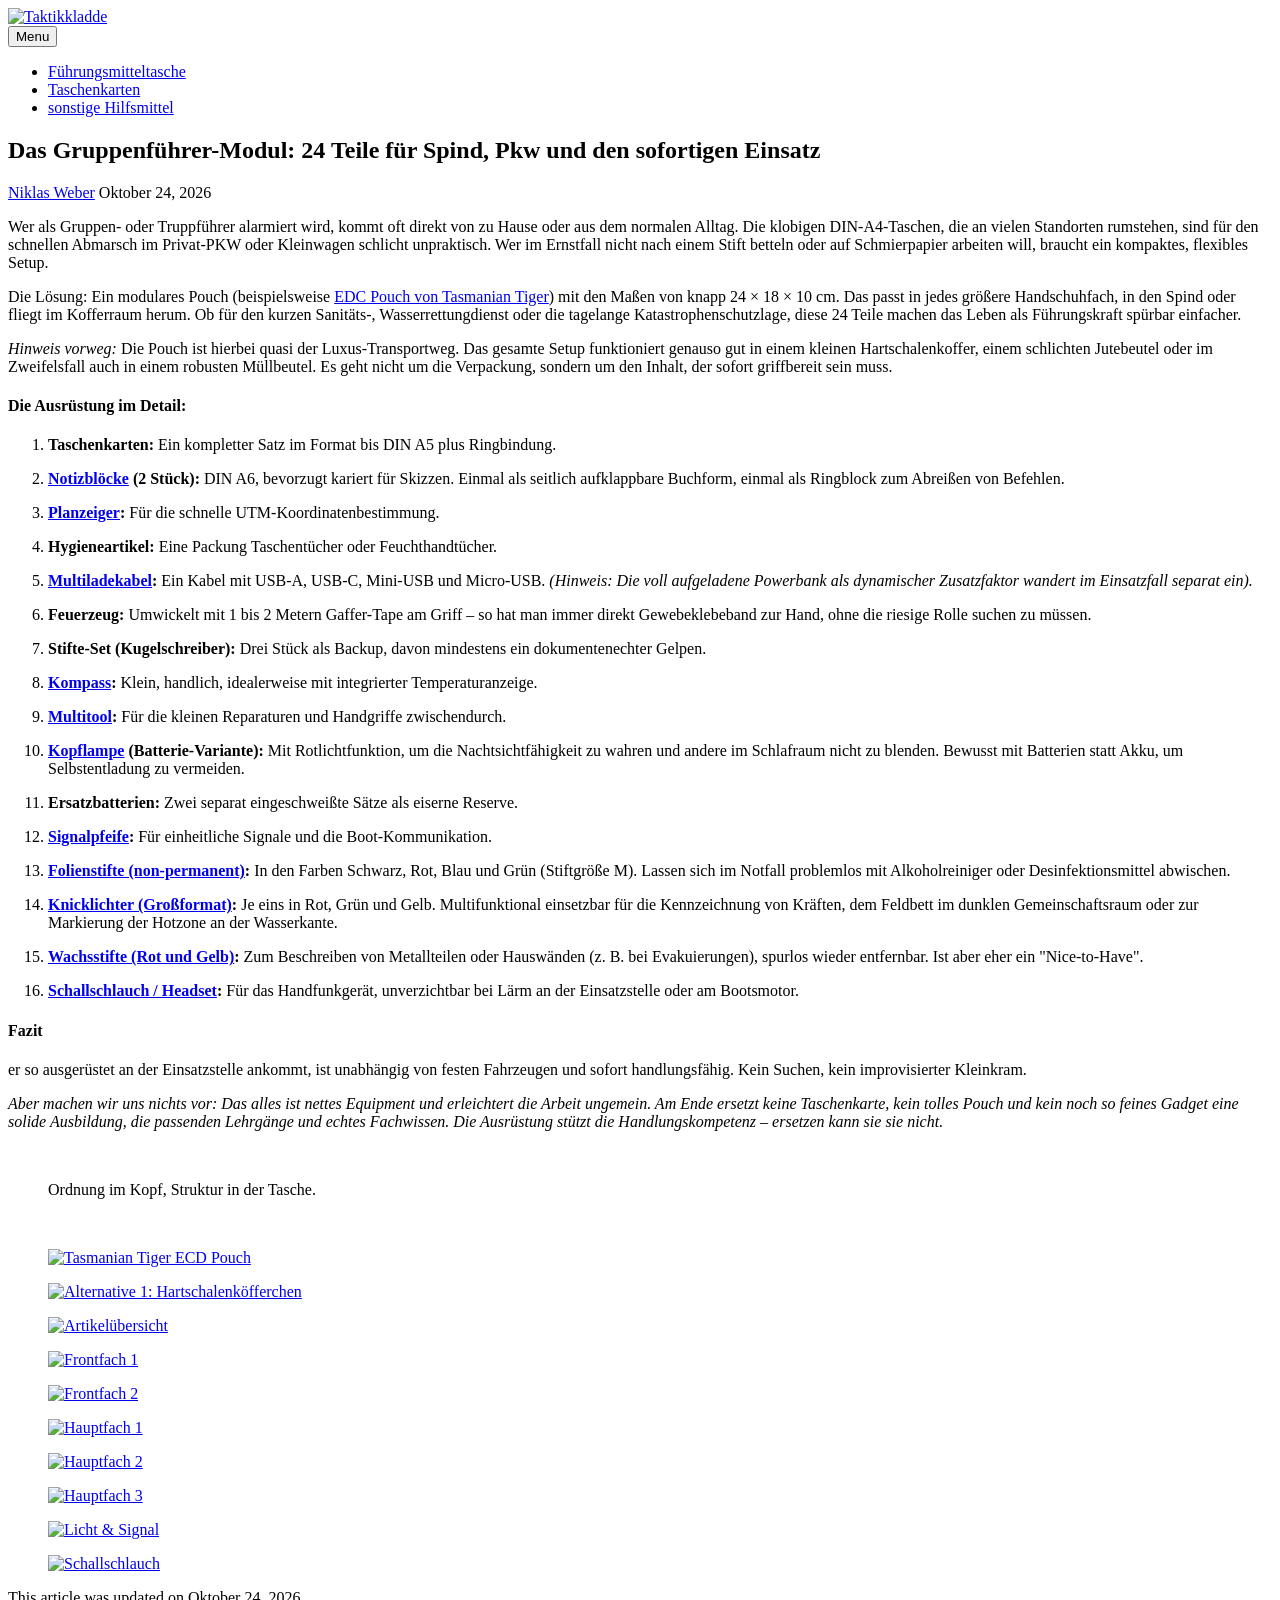
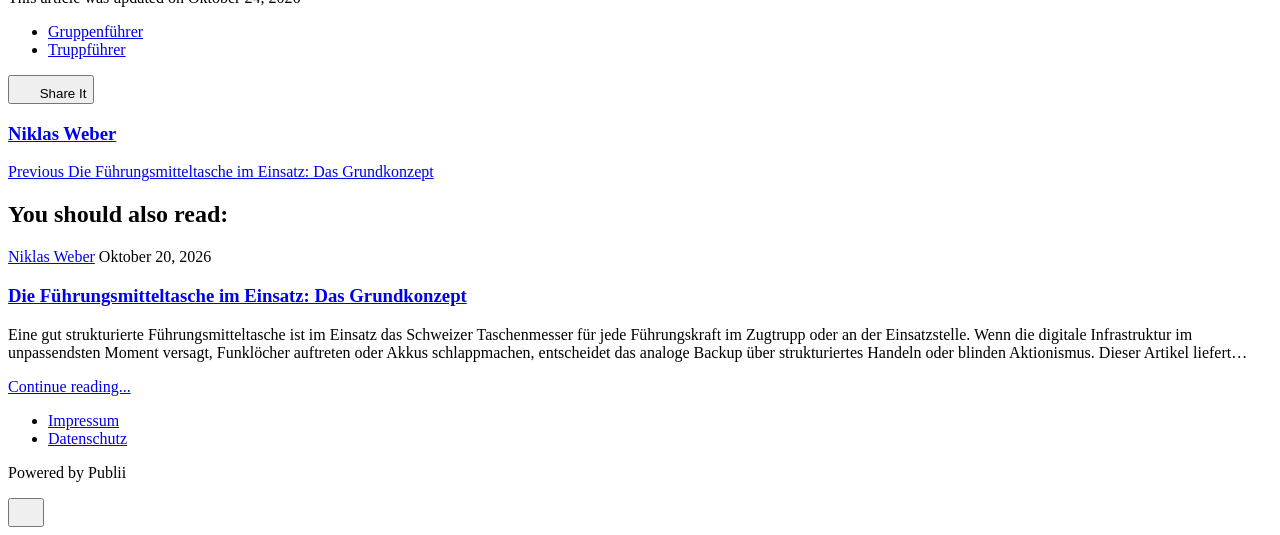
==== das-gruppenfuehrer-modul-24-teile-fuer-spind-pkw-und-den-sofortigen-einsatz/index.html @ 376aa525 "Updated from Publii" ====
<!DOCTYPE html><html lang="de"><head><meta charset="utf-8"><meta http-equiv="X-UA-Compatible" content="IE=edge"><meta name="viewport" content="width=device-width,initial-scale=1"><title>Das Gruppenführer-Modul: 24 Teile für Spind, Pkw und den sofortigen Einsatz - Taktikkladde</title><meta name="description" content="Wer als Gruppen- oder Truppführer alarmiert wird, kommt oft direkt von zu Hause oder aus dem normalen Alltag. Die klobigen DIN-A4-Taschen, die an vielen Standorten rumstehen, sind für den schnellen Abmarsch im Privat-PKW oder Kleinwagen schlicht unpraktisch. Wer im Ernstfall nicht nach einem Stift betteln&amp;hellip;"><meta name="generator" content="Publii Open-Source CMS for Static Site"><link rel="canonical" href="https://taktik-kladde.com/das-gruppenfuehrer-modul-24-teile-fuer-spind-pkw-und-den-sofortigen-einsatz/"><link rel="alternate" type="application/atom+xml" href="https://taktik-kladde.com/feed.xml" title="Taktikkladde - RSS"><link rel="alternate" type="application/json" href="https://taktik-kladde.com/feed.json" title="Taktikkladde - JSON"><meta property="og:title" content="Das Gruppenführer-Modul: 24 Teile für Spind, Pkw und den sofortigen Einsatz"><meta property="og:image" content="https://taktik-kladde.com/media/website/Nweber-kladde.png"><meta property="og:image:width" content="590"><meta property="og:image:height" content="354"><meta property="og:site_name" content="Taktikkladde"><meta property="og:description" content="Wer als Gruppen- oder Truppführer alarmiert wird, kommt oft direkt von zu Hause oder aus dem normalen Alltag. Die klobigen DIN-A4-Taschen, die an vielen Standorten rumstehen, sind für den schnellen Abmarsch im Privat-PKW oder Kleinwagen schlicht unpraktisch. Wer im Ernstfall nicht nach einem Stift betteln&amp;hellip;"><meta property="og:url" content="https://taktik-kladde.com/das-gruppenfuehrer-modul-24-teile-fuer-spind-pkw-und-den-sofortigen-einsatz/"><meta property="og:type" content="article"><link rel="stylesheet" href="https://taktik-kladde.com/assets/css/style.css?v&#x3D;cbf1275c18e33ec192743b358bad77da"><script type="application/ld+json">{"@context":"http://schema.org","@type":"Article","mainEntityOfPage":{"@type":"WebPage","@id":"https://taktik-kladde.com/das-gruppenfuehrer-modul-24-teile-fuer-spind-pkw-und-den-sofortigen-einsatz/"},"headline":"Das Gruppenführer-Modul: 24 Teile für Spind, Pkw und den sofortigen Einsatz","datePublished":"2026-10-24T12:45+02:00","dateModified":"2026-10-24T12:59+02:00","image":{"@type":"ImageObject","url":"https://taktik-kladde.com/media/website/Nweber-kladde.png","height":354,"width":590},"description":"Wer als Gruppen- oder Truppführer alarmiert wird, kommt oft direkt von zu Hause oder aus dem normalen Alltag. Die klobigen DIN-A4-Taschen, die an vielen Standorten rumstehen, sind für den schnellen Abmarsch im Privat-PKW oder Kleinwagen schlicht unpraktisch. Wer im Ernstfall nicht nach einem Stift betteln&hellip;","author":{"@type":"Person","name":"Niklas Weber","url":"https://taktik-kladde.com/authors/niklas-weber/"},"publisher":{"@type":"Organization","name":"Niklas Weber","logo":{"@type":"ImageObject","url":"https://taktik-kladde.com/media/website/Nweber-kladde.png","height":354,"width":590}}}</script><noscript><style>img[loading] {
                    opacity: 1;
                }</style></noscript></head><body class="post-template"><header class="top js-header"><a class="logo" href="https://taktik-kladde.com/"><img src="https://taktik-kladde.com/media/website/Nweber-kladde.png" alt="Taktikkladde" width="590" height="354"></a><nav class="navbar js-navbar" aria-label="Main"><button class="navbar__toggle js-toggle" aria-label="Menu" aria-haspopup="true" aria-expanded="false"><span class="navbar__toggle-box"><span class="navbar__toggle-inner">Menu</span></span></button><ul class="navbar__menu"><li><a href="https://taktik-kladde.com/tags/fuehrungsmitteltaschw/" target="_self">Führungsmitteltasche</a></li><li><a href="https://taktik-kladde.com/tags/taschenkarten/" target="_self">Taschenkarten</a></li><li><a href="https://taktik-kladde.com/tags/sonstige-hilfsmittel/" target="_self">sonstige Hilfsmittel</a></li></ul></nav></header><main class="post"><article class="content"><div class="hero hero--noimage"><header class="hero__content"><div class="wrapper"><h1>Das Gruppenführer-Modul: 24 Teile für Spind, Pkw und den sofortigen Einsatz</h1><div class="feed__meta content__meta"><a href="https://taktik-kladde.com/authors/niklas-weber/" class="feed__author">Niklas Weber</a> <time datetime="2026-10-24T12:45" class="feed__date">Oktober 24, 2026</time></div></div></header></div><div class="entry-wrapper content__entry"><p data-path-to-node="7">Wer als Gruppen- oder Truppführer alarmiert wird, kommt oft direkt von zu Hause oder aus dem normalen Alltag. Die klobigen DIN-A4-Taschen, die an vielen Standorten rumstehen, sind für den schnellen Abmarsch im Privat-PKW oder Kleinwagen schlicht unpraktisch. Wer im Ernstfall nicht nach einem Stift betteln oder auf Schmierpapier arbeiten will, braucht ein kompaktes, flexibles Setup.</p><p data-path-to-node="8">Die Lösung: Ein modulares Pouch (beispielsweise <a href="https://www.tasmaniantiger.info/de/produkt/tt-edc-pouch/" target="_blank" rel="noopener noreferrer">EDC Pouch von Tasmanian Tiger</a>) mit den Maßen von knapp 24 × 18 × 10 cm. Das passt in jedes größere Handschuhfach, in den Spind oder fliegt im Kofferraum herum. Ob für den kurzen Sanitäts-, Wasserrettungdienst oder die tagelange Katastrophenschutzlage, diese 24 Teile machen das Leben als Führungskraft spürbar einfacher.</p><p data-path-to-node="9"><i data-path-to-node="9" data-index-in-node="0">Hinweis vorweg:</i> Die Pouch ist hierbei quasi der Luxus-Transportweg. Das gesamte Setup funktioniert genauso gut in einem kleinen Hartschalenkoffer, einem schlichten Jutebeutel oder im Zweifelsfall auch in einem robusten Müllbeutel. Es geht nicht um die Verpackung, sondern um den Inhalt, der sofort griffbereit sein muss.</p><h4 data-path-to-node="10">Die Ausrüstung im Detail:</h4><ol start="1" data-path-to-node="11"><li><p data-path-to-node="11,0,0"><strong data-path-to-node="11,0,0" data-index-in-node="0">Taschenkarten:</strong> Ein kompletter Satz im Format bis DIN A5 plus Ringbindung.</p></li><li><p data-path-to-node="11,1,0"><strong data-path-to-node="11,1,0" data-index-in-node="0"><a href="https://www.amazon.de/Herlitz-1196344-Spiralnotizblock-Blatt-St%C3%BCck/dp/B00191TR6W/ref=sr_1_9?__mk_de_DE=%C3%85M%C3%85%C5%BD%C3%95%C3%91&amp;crid=11W1PSBEI1DZ7&amp;dib=eyJ2IjoiMSJ9.[base64].czsDJOqGEocVNf8S3HNMzfhZv0IANV4HWdOoq821ngk&amp;dib_tag=se&amp;keywords=notizblock+din+a+6&amp;qid=1792838858&amp;sprefix=notizblock+din+a+6%2Caps%2C199&amp;sr=8-9" target="_blank" rel="noopener noreferrer">Notizblöcke</a> (2 Stück):</strong> DIN A6, bevorzugt kariert für Skizzen. Einmal als seitlich aufklappbare Buchform, einmal als Ringblock zum Abreißen von Befehlen.</p></li><li><p data-path-to-node="11,2,0"><strong data-path-to-node="11,2,0" data-index-in-node="0"><a href="https://www.amazon.de/Planzeiger-Hilfsmittel-f%C3%BCr-topografische-Karten/dp/3937530657/ref=sr_1_3?__mk_de_DE=%C3%85M%C3%85%C5%BD%C3%95%C3%91&amp;crid=JDROUD6PHZGC&amp;dib=eyJ2IjoiMSJ9.[base64].4715U0Qd4l6s5WwUs5SWQq4yHXTgyrwuPv29wyi2YsI&amp;dib_tag=se&amp;keywords=planzeiger+utm&amp;qid=1792838898&amp;sprefix=planzeiger+utm%2Caps%2C178&amp;sr=8-3" target="_blank" rel="noopener noreferrer">Planzeiger</a>:</strong> Für die schnelle UTM-Koordinatenbestimmung.</p></li><li><p data-path-to-node="11,3,0"><strong data-path-to-node="11,3,0" data-index-in-node="0">Hygieneartikel:</strong> Eine Packung Taschentücher oder Feuchthandtücher.</p></li><li><p data-path-to-node="11,4,0"><strong data-path-to-node="11,4,0" data-index-in-node="0"><a href="https://www.amazon.de/Minlu-Ladekabel-Daten%C3%BCbertragung-Ladekabels-Schnellladekabel/dp/B0FCY8MW25/ref=sr_1_5?__mk_de_DE=%C3%85M%C3%85%C5%BD%C3%95%C3%91&amp;crid=2TZQQRPI8J0PD&amp;dib=eyJ2IjoiMSJ9.[base64].VQmroGjUxaLFMgL_1BzQN9u61TNpNDXAypIYc1Dr-As&amp;dib_tag=se&amp;keywords=multiladekabel+multi+ladekabel&amp;qid=1792838928&amp;sprefix=multiladekabelmulti+ladekbale%2Caps%2C205&amp;sr=8-5" target="_blank" rel="noopener noreferrer">Multiladekabel</a>:</strong> Ein Kabel mit USB-A, USB-C, Mini-USB und Micro-USB. <i data-path-to-node="11,4,0" data-index-in-node="68">(Hinweis: Die voll aufgeladene Powerbank als dynamischer Zusatzfaktor wandert im Einsatzfall separat ein).</i></p></li><li><p data-path-to-node="11,5,0"><strong data-path-to-node="11,5,0" data-index-in-node="0">Feuerzeug:</strong> Umwickelt mit 1 bis 2 Metern Gaffer-Tape am Griff – so hat man immer direkt Gewebeklebeband zur Hand, ohne die riesige Rolle suchen zu müssen.</p></li><li><p data-path-to-node="11,6,0"><strong data-path-to-node="11,6,0" data-index-in-node="0">Stifte-Set (Kugelschreiber):</strong> Drei Stück als Backup, davon mindestens ein dokumentenechter Gelpen.</p></li><li><p data-path-to-node="11,7,0"><strong data-path-to-node="11,7,0" data-index-in-node="0"><a href="https://www.amazon.de/Kompass-Leuchtzeiger-integrierter-Lupe-Orientierungslauf/dp/B0GKPP29CD/ref=sr_1_10?__mk_de_DE=%C3%85M%C3%85%C5%BD%C3%95%C3%91&amp;crid=39QO3C16F3O5E&amp;dib=eyJ2IjoiMSJ9.[base64].zg1FIo8Tye38teNtNDzLMVWl6KXmQP4k6dCb8nUAcNM&amp;dib_tag=se&amp;keywords=kompass+utm&amp;qid=1792838996&amp;sprefix=kompass+utm%2Caps%2C166&amp;sr=8-10" target="_blank" rel="noopener noreferrer">Kompass</a>:</strong> Klein, handlich, idealerweise mit integrierter Temperaturanzeige.</p></li><li><p data-path-to-node="11,8,0"><strong data-path-to-node="11,8,0" data-index-in-node="0"><a href="https://www.amazon.de/PowerLock-V-Cutter-Black-Oxide-Nylon/dp/B000PIF9PI/ref=sr_1_1?__mk_de_DE=%C3%85M%C3%85%C5%BD%C3%95%C3%91&amp;crid=5TJMSCBXRFZW&amp;dib=eyJ2IjoiMSJ9.[base64].NDP5oqPXs4Df4U3QsyN2kNHhnE5uv64L6lqqcnGIcY0&amp;dib_tag=se&amp;keywords=sog+eod+tool&amp;qid=1792839023&amp;sprefix=sog+eod+too%2Caps%2C154&amp;sr=8-1" target="_blank" rel="noopener noreferrer">Multitool</a>:</strong> Für die kleinen Reparaturen und Handgriffe zwischendurch.</p></li><li><p data-path-to-node="11,9,0"><strong data-path-to-node="11,9,0" data-index-in-node="0"><a href="https://www.amazon.de/dp/B01KYTR21Q?ref_=ppx_hzsearch_conn_dt_b_fed_asin_title_3" target="_blank" rel="noopener noreferrer">Kopflampe</a> (Batterie-Variante):</strong> Mit Rotlichtfunktion, um die Nachtsichtfähigkeit zu wahren und andere im Schlafraum nicht zu blenden. Bewusst mit Batterien statt Akku, um Selbstentladung zu vermeiden.</p></li><li><p data-path-to-node="11,10,0"><strong data-path-to-node="11,10,0" data-index-in-node="0">Ersatzbatterien:</strong> Zwei separat eingeschweißte Sätze als eiserne Reserve.</p></li><li><p data-path-to-node="11,11,0"><strong data-path-to-node="11,11,0" data-index-in-node="0"><a href="https://www.amazon.de/ACME-Notfall-Signalpfeife-Pfeifenband-Leuchtorange/dp/B07NQSKKYX/ref=sr_1_1_sspa?__mk_de_DE=%C3%85M%C3%85%C5%BD%C3%95%C3%91&amp;crid=29J2URFY2IBK4&amp;dib=eyJ2IjoiMSJ9.[base64].UfECRAjnJypj0xDgBxr26i2NdHsTD_5x7dTWPXew56I&amp;dib_tag=se&amp;keywords=tornado+2000&amp;qid=1792839125&amp;sprefix=tornado+2000%2Caps%2C162&amp;sr=8-1-spons&amp;aref=a6FKg6hmwH&amp;sp_csd=d2lkZ2V0TmFtZT1zcF9hdGY&amp;psc=1" target="_blank" rel="noopener noreferrer">Signalpfeife</a>:</strong> Für einheitliche Signale und die Boot-Kommunikation.</p></li><li><p data-path-to-node="11,12,0"><strong data-path-to-node="11,12,0" data-index-in-node="0"><a href="https://www.amazon.de/dp/B0007OEDSO?ref_=ppx_hzsearch_conn_dt_b_fed_asin_title_1" target="_blank" rel="noopener noreferrer">Folienstifte (non-permanent)</a>:</strong> In den Farben Schwarz, Rot, Blau und Grün (Stiftgröße M). Lassen sich im Notfall problemlos mit Alkoholreiniger oder Desinfektionsmittel abwischen.</p></li><li><p data-path-to-node="11,13,0"><strong data-path-to-node="11,13,0" data-index-in-node="0"><a href="https://www.amazon.de/dp/B0CM9CHDT9?ref_=ppx_hzsearch_conn_dt_b_fed_asin_title_1" target="_blank" rel="noopener noreferrer">Knicklichter (Großformat)</a>:</strong> Je eins in Rot, Grün und Gelb. Multifunktional einsetzbar für die Kennzeichnung von Kräften, dem Feldbett im dunklen Gemeinschaftsraum oder zur Markierung der Hotzone an der Wasserkante.</p></li><li><p data-path-to-node="11,14,0"><strong data-path-to-node="11,14,0" data-index-in-node="0"><a href="https://www.amazon.de/dp/B073CQ6GZR?ref_=ppx_hzsearch_conn_dt_b_fed_asin_title_2" target="_blank" rel="noopener noreferrer">Wachsstifte (Rot und Gelb)</a>:</strong> Zum Beschreiben von Metallteilen oder Hauswänden (z. B. bei Evakuierungen), spurlos wieder entfernbar. Ist aber eher ein "Nice-to-Have".</p></li><li><p data-path-to-node="11,15,0"><strong data-path-to-node="11,15,0" data-index-in-node="0"><a href="https://www.amazon.de/HYS-Sicherheits-Ohrh%C3%B6rer-Kompatibel-Funkger%C3%A4ten-Rohr-Headset-Black/dp/B0BYSJGGFX/ref=sr_1_1_sspa?__mk_de_DE=%C3%85M%C3%85%C5%BD%C3%95%C3%91&amp;crid=2DDDHIBUZKB3I&amp;dib=eyJ2IjoiMSJ9.[base64].xP_hUESM9Od29vihEVYo34LW1UhuFhgYniuHnlDW028&amp;dib_tag=se&amp;keywords=sepura+schallschlauch&amp;qid=1792839285&amp;sprefix=sepura+schallschlauc%2Caps%2C171&amp;sr=8-1-spons&amp;aref=XJ8cThTwi6&amp;sp_csd=d2lkZ2V0TmFtZT1zcF9hdGY&amp;psc=1" target="_blank" rel="noopener noreferrer">Schallschlauch / Headset</a>:</strong> Für das Handfunkgerät, unverzichtbar bei Lärm an der Einsatzstelle oder am Bootsmotor.</p></li></ol><h4 data-path-to-node="12">Fazit</h4><p data-path-to-node="13">er so ausgerüstet an der Einsatzstelle ankommt, ist unabhängig von festen Fahrzeugen und sofort handlungsfähig. Kein Suchen, kein improvisierter Kleinkram.</p><p data-path-to-node="13"><em>Aber machen wir uns nichts vor: Das alles ist nettes Equipment und erleichtert die Arbeit ungemein. Am Ende ersetzt keine Taschenkarte, kein tolles Pouch und kein noch so feines Gadget eine solide Ausbildung, die passenden Lehrgänge und echtes Fachwissen. Die Ausrüstung stützt die Handlungskompetenz – ersetzen kann sie sie nicht.</em></p><p data-path-to-node="13"> </p><blockquote><p data-path-to-node="14">Ordnung im Kopf, Struktur in der Tasche.</p></blockquote><p data-path-to-node="14"> </p><div class="gallery-wrapper"><div class="gallery" data-translation="Bilder hinzufügen" data-columns="2" data-is-empty="false"><figure class="gallery__item"><a href="https://taktik-kladde.com/media/posts/5/gallery/IMG_7447.jpeg" data-size="3061x3482"><img loading="lazy" src="https://taktik-kladde.com/media/posts/5/gallery/IMG_7447-thumbnail.jpeg" alt="Tasmanian Tiger ECD Pouch" width="720" height="819"></a></figure><figure class="gallery__item"><a href="https://taktik-kladde.com/media/posts/5/gallery/IMG_7449.jpeg" data-size="3195x3143"><img loading="lazy" src="https://taktik-kladde.com/media/posts/5/gallery/IMG_7449-thumbnail.jpeg" alt="Alternative 1: Hartschalenköfferchen" width="720" height="708"></a></figure><figure class="gallery__item"><a href="https://taktik-kladde.com/media/posts/5/gallery/IMG_7441.jpeg" data-size="2720x4858"><img loading="lazy" src="https://taktik-kladde.com/media/posts/5/gallery/IMG_7441-thumbnail.jpeg" alt="Artikelübersicht" width="720" height="1286"></a></figure><figure class="gallery__item"><a href="https://taktik-kladde.com/media/posts/5/gallery/IMG_7432.jpeg" data-size="3433x4194"><img loading="lazy" src="https://taktik-kladde.com/media/posts/5/gallery/IMG_7432-thumbnail.jpeg" alt="Frontfach 1" width="720" height="880"></a></figure><figure class="gallery__item"><a href="https://taktik-kladde.com/media/posts/5/gallery/IMG_7434.jpeg" data-size="3463x3366"><img loading="lazy" src="https://taktik-kladde.com/media/posts/5/gallery/IMG_7434-thumbnail.jpeg" alt="Frontfach 2" width="720" height="700"></a></figure><figure class="gallery__item"><a href="https://taktik-kladde.com/media/posts/5/gallery/IMG_7435.jpeg" data-size="4066x3124"><img loading="lazy" src="https://taktik-kladde.com/media/posts/5/gallery/IMG_7435-thumbnail.jpeg" alt="Hauptfach 1" width="720" height="553"></a></figure><figure class="gallery__item"><a href="https://taktik-kladde.com/media/posts/5/gallery/IMG_7436.jpeg" data-size="4031x3084"><img loading="lazy" src="https://taktik-kladde.com/media/posts/5/gallery/IMG_7436-thumbnail.jpeg" alt="Hauptfach 2" width="720" height="551"></a></figure><figure class="gallery__item"><a href="https://taktik-kladde.com/media/posts/5/gallery/IMG_7439.jpeg" data-size="3486x2993"><img loading="lazy" src="https://taktik-kladde.com/media/posts/5/gallery/IMG_7439-thumbnail.jpeg" alt="Hauptfach 3" width="720" height="618"></a></figure><figure class="gallery__item"><a href="https://taktik-kladde.com/media/posts/5/gallery/IMG_7437.jpeg" data-size="4146x3401"><img loading="lazy" src="https://taktik-kladde.com/media/posts/5/gallery/IMG_7437-thumbnail.jpeg" alt="Licht &amp; Signal" width="720" height="590"></a></figure><figure class="gallery__item"><a href="https://taktik-kladde.com/media/posts/5/gallery/IMG_7438.jpeg" data-size="4186x2965"><img loading="lazy" src="https://taktik-kladde.com/media/posts/5/gallery/IMG_7438-thumbnail.jpeg" alt="Schallschlauch" width="720" height="510"></a></figure></div></div></div><footer class="content__footer"><div class="entry-wrapper"><p class="content__updated">This article was updated on Oktober 24, 2026</p><div class="content__actions"><ul class="content__tag"><li><a href="https://taktik-kladde.com/tags/gruppenfuehrer/">Gruppenführer</a></li><li><a href="https://taktik-kladde.com/tags/truppfuehrer/">Truppführer</a></li></ul><div class="content__share"><button class="btn--icon content__share-button js-content__share-button"><svg width="20" height="20" aria-hidden="true"><use xlink:href="https://taktik-kladde.com/assets/svg/svg-map.svg#share"></use></svg> <span>Share It</span></button><div class="content__share-popup js-content__share-popup"></div></div></div><div class="content__bio bio"><div><h3 class="h4 bio__name"><a href="https://taktik-kladde.com/authors/niklas-weber/" rel="author">Niklas Weber</a></h3></div></div></div><nav class="content__nav"><div class="wrapper"><div class="content__nav-inner"><div class="content__nav-prev"><a href="https://taktik-kladde.com/die-fuehrungsmitteltasche-im-einsatz-das-grundkonzept/" class="content__nav-link" rel="prev"><div><span>Previous</span> Die Führungsmitteltasche im Einsatz: Das Grundkonzept</div></a></div></div></div></nav></footer></article><div class="content__related related"><div class="wrapper"><h2 class="h4 related__title">You should also read:</h2><article class="feed__item feed__item--centered"><div class="feed__content"><header><div class="feed__meta"><a href="https://taktik-kladde.com/authors/niklas-weber/" class="feed__author">Niklas Weber</a> <time datetime="2026-10-20T13:35" class="feed__date">Oktober 20, 2026</time></div><h3 class="feed__title"><a href="https://taktik-kladde.com/die-fuehrungsmitteltasche-im-einsatz-das-grundkonzept/">Die Führungsmitteltasche im Einsatz: Das Grundkonzept</a></h3></header><p>Eine gut strukturierte Führungsmitteltasche ist im Einsatz das Schweizer Taschenmesser für jede Führungskraft im Zugtrupp oder an der Einsatzstelle. Wenn die digitale Infrastruktur im unpassendsten Moment versagt, Funklöcher auftreten oder Akkus schlappmachen, entscheidet das analoge Backup über strukturiertes Handeln oder blinden Aktionismus. Dieser Artikel liefert&hellip;</p><a href="https://taktik-kladde.com/die-fuehrungsmitteltasche-im-einsatz-das-grundkonzept/" class="readmore feed__readmore">Continue reading...</a></div></article></div></div></main><footer class="footer footer--glued"><div class="wrapper"><nav class="footer__nav"><ul><li><a href="https://taktik-kladde.com/impressum/" class="al" target="_self">Impressum</a></li><li><a href="https://taktik-kladde.com/datenschutz/" class="al" target="_self">Datenschutz</a></li></ul></nav><div class="footer__copyright"><p>Powered by Publii</p></div><button id="backToTop" class="footer__bttop" aria-label="Back to top" title="Back to top"><svg width="20" height="20"><use xlink:href="https://taktik-kladde.com/assets/svg/svg-map.svg#toparrow"/></svg></button></div></footer><script defer="defer" src="https://taktik-kladde.com/assets/js/scripts.min.js?v&#x3D;548663b90e1600fd2c2dd54433d04b71"></script><script>window.publiiThemeMenuConfig={mobileMenuMode:'sidebar',animationSpeed:300,submenuWidth: 'auto',doubleClickTime:500,mobileMenuExpandableSubmenus:true,relatedContainerForOverlayMenuSelector:'.top'};</script><script>var images = document.querySelectorAll('img[loading]');
        for (var i = 0; i < images.length; i++) {
            if (images[i].complete) {
                images[i].classList.add('is-loaded');
            } else {
                images[i].addEventListener('load', function () {
                    this.classList.add('is-loaded');
                }, false);
            }
        }</script></body></html>
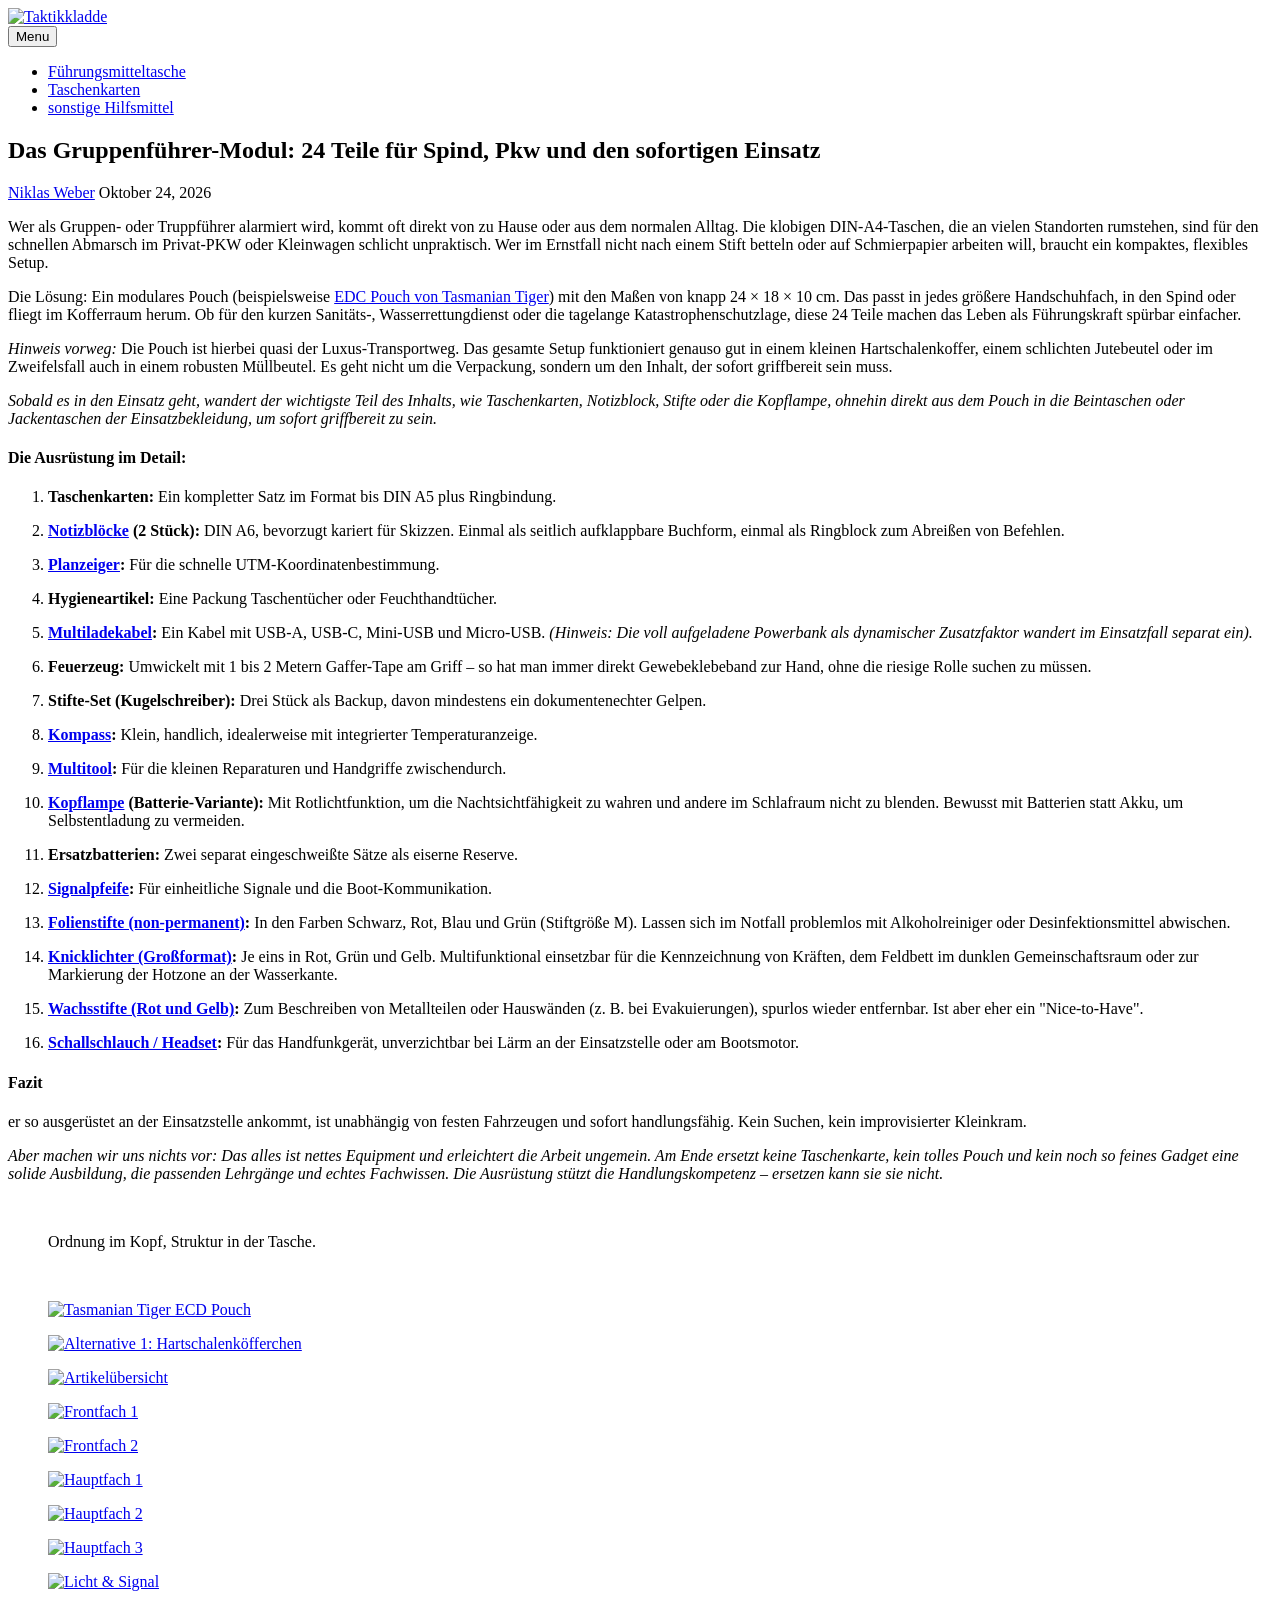
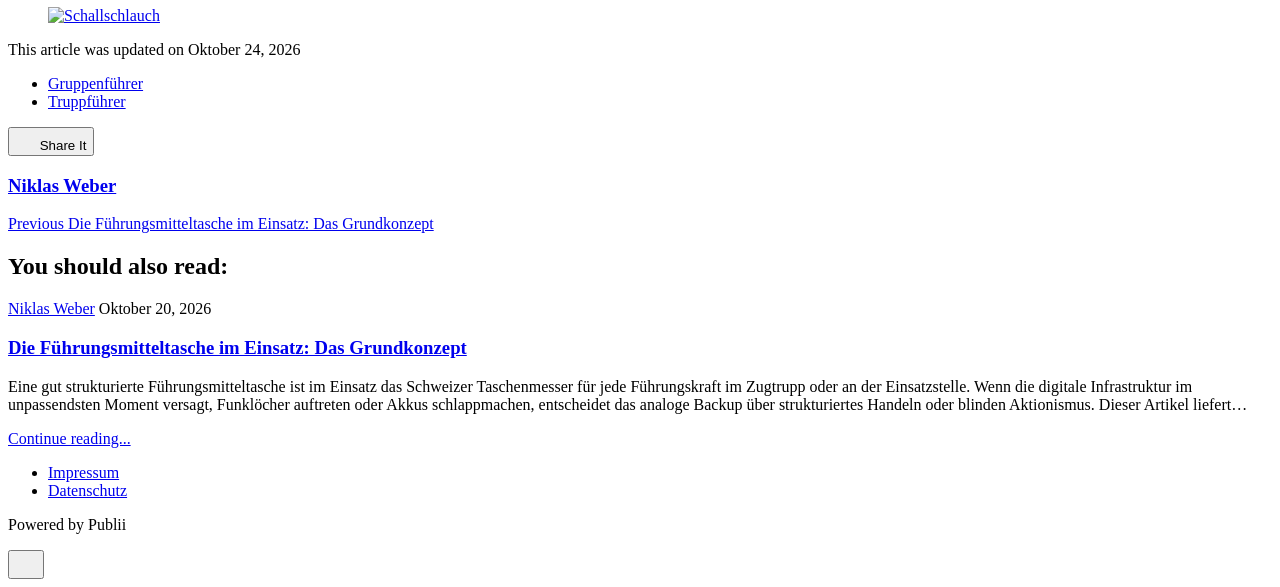
==== commit 4cefbfe6: "Updated from Publii" ====
--- a/das-gruppenfuehrer-modul-24-teile-fuer-spind-pkw-und-den-sofortigen-einsatz/index.html
+++ b/das-gruppenfuehrer-modul-24-teile-fuer-spind-pkw-und-den-sofortigen-einsatz/index.html
@@ -1,6 +1,6 @@
-<!DOCTYPE html><html lang="de"><head><meta charset="utf-8"><meta http-equiv="X-UA-Compatible" content="IE=edge"><meta name="viewport" content="width=device-width,initial-scale=1"><title>Das Gruppenführer-Modul: 24 Teile für Spind, Pkw und den sofortigen Einsatz - Taktikkladde</title><meta name="description" content="Wer als Gruppen- oder Truppführer alarmiert wird, kommt oft direkt von zu Hause oder aus dem normalen Alltag. Die klobigen DIN-A4-Taschen, die an vielen Standorten rumstehen, sind für den schnellen Abmarsch im Privat-PKW oder Kleinwagen schlicht unpraktisch. Wer im Ernstfall nicht nach einem Stift betteln&amp;hellip;"><meta name="generator" content="Publii Open-Source CMS for Static Site"><link rel="canonical" href="https://taktik-kladde.com/das-gruppenfuehrer-modul-24-teile-fuer-spind-pkw-und-den-sofortigen-einsatz/"><link rel="alternate" type="application/atom+xml" href="https://taktik-kladde.com/feed.xml" title="Taktikkladde - RSS"><link rel="alternate" type="application/json" href="https://taktik-kladde.com/feed.json" title="Taktikkladde - JSON"><meta property="og:title" content="Das Gruppenführer-Modul: 24 Teile für Spind, Pkw und den sofortigen Einsatz"><meta property="og:image" content="https://taktik-kladde.com/media/website/Nweber-kladde.png"><meta property="og:image:width" content="590"><meta property="og:image:height" content="354"><meta property="og:site_name" content="Taktikkladde"><meta property="og:description" content="Wer als Gruppen- oder Truppführer alarmiert wird, kommt oft direkt von zu Hause oder aus dem normalen Alltag. Die klobigen DIN-A4-Taschen, die an vielen Standorten rumstehen, sind für den schnellen Abmarsch im Privat-PKW oder Kleinwagen schlicht unpraktisch. Wer im Ernstfall nicht nach einem Stift betteln&amp;hellip;"><meta property="og:url" content="https://taktik-kladde.com/das-gruppenfuehrer-modul-24-teile-fuer-spind-pkw-und-den-sofortigen-einsatz/"><meta property="og:type" content="article"><link rel="stylesheet" href="https://taktik-kladde.com/assets/css/style.css?v&#x3D;cbf1275c18e33ec192743b358bad77da"><script type="application/ld+json">{"@context":"http://schema.org","@type":"Article","mainEntityOfPage":{"@type":"WebPage","@id":"https://taktik-kladde.com/das-gruppenfuehrer-modul-24-teile-fuer-spind-pkw-und-den-sofortigen-einsatz/"},"headline":"Das Gruppenführer-Modul: 24 Teile für Spind, Pkw und den sofortigen Einsatz","datePublished":"2026-10-24T12:45+02:00","dateModified":"2026-10-24T12:59+02:00","image":{"@type":"ImageObject","url":"https://taktik-kladde.com/media/website/Nweber-kladde.png","height":354,"width":590},"description":"Wer als Gruppen- oder Truppführer alarmiert wird, kommt oft direkt von zu Hause oder aus dem normalen Alltag. Die klobigen DIN-A4-Taschen, die an vielen Standorten rumstehen, sind für den schnellen Abmarsch im Privat-PKW oder Kleinwagen schlicht unpraktisch. Wer im Ernstfall nicht nach einem Stift betteln&hellip;","author":{"@type":"Person","name":"Niklas Weber","url":"https://taktik-kladde.com/authors/niklas-weber/"},"publisher":{"@type":"Organization","name":"Niklas Weber","logo":{"@type":"ImageObject","url":"https://taktik-kladde.com/media/website/Nweber-kladde.png","height":354,"width":590}}}</script><noscript><style>img[loading] {
+<!DOCTYPE html><html lang="de"><head><meta charset="utf-8"><meta http-equiv="X-UA-Compatible" content="IE=edge"><meta name="viewport" content="width=device-width,initial-scale=1"><title>Das Gruppenführer-Modul: 24 Teile für Spind, Pkw und den sofortigen Einsatz - Taktikkladde</title><meta name="description" content="Wer als Gruppen- oder Truppführer alarmiert wird, kommt oft direkt von zu Hause oder aus dem normalen Alltag. Die klobigen DIN-A4-Taschen, die an vielen Standorten rumstehen, sind für den schnellen Abmarsch im Privat-PKW oder Kleinwagen schlicht unpraktisch. Wer im Ernstfall nicht nach einem Stift betteln&amp;hellip;"><meta name="generator" content="Publii Open-Source CMS for Static Site"><link rel="canonical" href="https://taktik-kladde.com/das-gruppenfuehrer-modul-24-teile-fuer-spind-pkw-und-den-sofortigen-einsatz/"><link rel="alternate" type="application/atom+xml" href="https://taktik-kladde.com/feed.xml" title="Taktikkladde - RSS"><link rel="alternate" type="application/json" href="https://taktik-kladde.com/feed.json" title="Taktikkladde - JSON"><meta property="og:title" content="Das Gruppenführer-Modul: 24 Teile für Spind, Pkw und den sofortigen Einsatz"><meta property="og:image" content="https://taktik-kladde.com/media/website/Nweber-kladde.png"><meta property="og:image:width" content="590"><meta property="og:image:height" content="354"><meta property="og:site_name" content="Taktikkladde"><meta property="og:description" content="Wer als Gruppen- oder Truppführer alarmiert wird, kommt oft direkt von zu Hause oder aus dem normalen Alltag. Die klobigen DIN-A4-Taschen, die an vielen Standorten rumstehen, sind für den schnellen Abmarsch im Privat-PKW oder Kleinwagen schlicht unpraktisch. Wer im Ernstfall nicht nach einem Stift betteln&amp;hellip;"><meta property="og:url" content="https://taktik-kladde.com/das-gruppenfuehrer-modul-24-teile-fuer-spind-pkw-und-den-sofortigen-einsatz/"><meta property="og:type" content="article"><link rel="stylesheet" href="https://taktik-kladde.com/assets/css/style.css?v&#x3D;cbf1275c18e33ec192743b358bad77da"><script type="application/ld+json">{"@context":"http://schema.org","@type":"Article","mainEntityOfPage":{"@type":"WebPage","@id":"https://taktik-kladde.com/das-gruppenfuehrer-modul-24-teile-fuer-spind-pkw-und-den-sofortigen-einsatz/"},"headline":"Das Gruppenführer-Modul: 24 Teile für Spind, Pkw und den sofortigen Einsatz","datePublished":"2026-10-24T12:45+02:00","dateModified":"2026-10-24T13:01+02:00","image":{"@type":"ImageObject","url":"https://taktik-kladde.com/media/website/Nweber-kladde.png","height":354,"width":590},"description":"Wer als Gruppen- oder Truppführer alarmiert wird, kommt oft direkt von zu Hause oder aus dem normalen Alltag. Die klobigen DIN-A4-Taschen, die an vielen Standorten rumstehen, sind für den schnellen Abmarsch im Privat-PKW oder Kleinwagen schlicht unpraktisch. Wer im Ernstfall nicht nach einem Stift betteln&hellip;","author":{"@type":"Person","name":"Niklas Weber","url":"https://taktik-kladde.com/authors/niklas-weber/"},"publisher":{"@type":"Organization","name":"Niklas Weber","logo":{"@type":"ImageObject","url":"https://taktik-kladde.com/media/website/Nweber-kladde.png","height":354,"width":590}}}</script><noscript><style>img[loading] {
                     opacity: 1;
-                }</style></noscript></head><body class="post-template"><header class="top js-header"><a class="logo" href="https://taktik-kladde.com/"><img src="https://taktik-kladde.com/media/website/Nweber-kladde.png" alt="Taktikkladde" width="590" height="354"></a><nav class="navbar js-navbar" aria-label="Main"><button class="navbar__toggle js-toggle" aria-label="Menu" aria-haspopup="true" aria-expanded="false"><span class="navbar__toggle-box"><span class="navbar__toggle-inner">Menu</span></span></button><ul class="navbar__menu"><li><a href="https://taktik-kladde.com/tags/fuehrungsmitteltaschw/" target="_self">Führungsmitteltasche</a></li><li><a href="https://taktik-kladde.com/tags/taschenkarten/" target="_self">Taschenkarten</a></li><li><a href="https://taktik-kladde.com/tags/sonstige-hilfsmittel/" target="_self">sonstige Hilfsmittel</a></li></ul></nav></header><main class="post"><article class="content"><div class="hero hero--noimage"><header class="hero__content"><div class="wrapper"><h1>Das Gruppenführer-Modul: 24 Teile für Spind, Pkw und den sofortigen Einsatz</h1><div class="feed__meta content__meta"><a href="https://taktik-kladde.com/authors/niklas-weber/" class="feed__author">Niklas Weber</a> <time datetime="2026-10-24T12:45" class="feed__date">Oktober 24, 2026</time></div></div></header></div><div class="entry-wrapper content__entry"><p data-path-to-node="7">Wer als Gruppen- oder Truppführer alarmiert wird, kommt oft direkt von zu Hause oder aus dem normalen Alltag. Die klobigen DIN-A4-Taschen, die an vielen Standorten rumstehen, sind für den schnellen Abmarsch im Privat-PKW oder Kleinwagen schlicht unpraktisch. Wer im Ernstfall nicht nach einem Stift betteln oder auf Schmierpapier arbeiten will, braucht ein kompaktes, flexibles Setup.</p><p data-path-to-node="8">Die Lösung: Ein modulares Pouch (beispielsweise <a href="https://www.tasmaniantiger.info/de/produkt/tt-edc-pouch/" target="_blank" rel="noopener noreferrer">EDC Pouch von Tasmanian Tiger</a>) mit den Maßen von knapp 24 × 18 × 10 cm. Das passt in jedes größere Handschuhfach, in den Spind oder fliegt im Kofferraum herum. Ob für den kurzen Sanitäts-, Wasserrettungdienst oder die tagelange Katastrophenschutzlage, diese 24 Teile machen das Leben als Führungskraft spürbar einfacher.</p><p data-path-to-node="9"><i data-path-to-node="9" data-index-in-node="0">Hinweis vorweg:</i> Die Pouch ist hierbei quasi der Luxus-Transportweg. Das gesamte Setup funktioniert genauso gut in einem kleinen Hartschalenkoffer, einem schlichten Jutebeutel oder im Zweifelsfall auch in einem robusten Müllbeutel. Es geht nicht um die Verpackung, sondern um den Inhalt, der sofort griffbereit sein muss.</p><h4 data-path-to-node="10">Die Ausrüstung im Detail:</h4><ol start="1" data-path-to-node="11"><li><p data-path-to-node="11,0,0"><strong data-path-to-node="11,0,0" data-index-in-node="0">Taschenkarten:</strong> Ein kompletter Satz im Format bis DIN A5 plus Ringbindung.</p></li><li><p data-path-to-node="11,1,0"><strong data-path-to-node="11,1,0" data-index-in-node="0"><a href="https://www.amazon.de/Herlitz-1196344-Spiralnotizblock-Blatt-St%C3%BCck/dp/B00191TR6W/ref=sr_1_9?__mk_de_DE=%C3%85M%C3%85%C5%BD%C3%95%C3%91&amp;crid=11W1PSBEI1DZ7&amp;dib=eyJ2IjoiMSJ9.[base64].czsDJOqGEocVNf8S3HNMzfhZv0IANV4HWdOoq821ngk&amp;dib_tag=se&amp;keywords=notizblock+din+a+6&amp;qid=1792838858&amp;sprefix=notizblock+din+a+6%2Caps%2C199&amp;sr=8-9" target="_blank" rel="noopener noreferrer">Notizblöcke</a> (2 Stück):</strong> DIN A6, bevorzugt kariert für Skizzen. Einmal als seitlich aufklappbare Buchform, einmal als Ringblock zum Abreißen von Befehlen.</p></li><li><p data-path-to-node="11,2,0"><strong data-path-to-node="11,2,0" data-index-in-node="0"><a href="https://www.amazon.de/Planzeiger-Hilfsmittel-f%C3%BCr-topografische-Karten/dp/3937530657/ref=sr_1_3?__mk_de_DE=%C3%85M%C3%85%C5%BD%C3%95%C3%91&amp;crid=JDROUD6PHZGC&amp;dib=eyJ2IjoiMSJ9.[base64].4715U0Qd4l6s5WwUs5SWQq4yHXTgyrwuPv29wyi2YsI&amp;dib_tag=se&amp;keywords=planzeiger+utm&amp;qid=1792838898&amp;sprefix=planzeiger+utm%2Caps%2C178&amp;sr=8-3" target="_blank" rel="noopener noreferrer">Planzeiger</a>:</strong> Für die schnelle UTM-Koordinatenbestimmung.</p></li><li><p data-path-to-node="11,3,0"><strong data-path-to-node="11,3,0" data-index-in-node="0">Hygieneartikel:</strong> Eine Packung Taschentücher oder Feuchthandtücher.</p></li><li><p data-path-to-node="11,4,0"><strong data-path-to-node="11,4,0" data-index-in-node="0"><a href="https://www.amazon.de/Minlu-Ladekabel-Daten%C3%BCbertragung-Ladekabels-Schnellladekabel/dp/B0FCY8MW25/ref=sr_1_5?__mk_de_DE=%C3%85M%C3%85%C5%BD%C3%95%C3%91&amp;crid=2TZQQRPI8J0PD&amp;dib=eyJ2IjoiMSJ9.[base64].VQmroGjUxaLFMgL_1BzQN9u61TNpNDXAypIYc1Dr-As&amp;dib_tag=se&amp;keywords=multiladekabel+multi+ladekabel&amp;qid=1792838928&amp;sprefix=multiladekabelmulti+ladekbale%2Caps%2C205&amp;sr=8-5" target="_blank" rel="noopener noreferrer">Multiladekabel</a>:</strong> Ein Kabel mit USB-A, USB-C, Mini-USB und Micro-USB. <i data-path-to-node="11,4,0" data-index-in-node="68">(Hinweis: Die voll aufgeladene Powerbank als dynamischer Zusatzfaktor wandert im Einsatzfall separat ein).</i></p></li><li><p data-path-to-node="11,5,0"><strong data-path-to-node="11,5,0" data-index-in-node="0">Feuerzeug:</strong> Umwickelt mit 1 bis 2 Metern Gaffer-Tape am Griff – so hat man immer direkt Gewebeklebeband zur Hand, ohne die riesige Rolle suchen zu müssen.</p></li><li><p data-path-to-node="11,6,0"><strong data-path-to-node="11,6,0" data-index-in-node="0">Stifte-Set (Kugelschreiber):</strong> Drei Stück als Backup, davon mindestens ein dokumentenechter Gelpen.</p></li><li><p data-path-to-node="11,7,0"><strong data-path-to-node="11,7,0" data-index-in-node="0"><a href="https://www.amazon.de/Kompass-Leuchtzeiger-integrierter-Lupe-Orientierungslauf/dp/B0GKPP29CD/ref=sr_1_10?__mk_de_DE=%C3%85M%C3%85%C5%BD%C3%95%C3%91&amp;crid=39QO3C16F3O5E&amp;dib=eyJ2IjoiMSJ9.[base64].zg1FIo8Tye38teNtNDzLMVWl6KXmQP4k6dCb8nUAcNM&amp;dib_tag=se&amp;keywords=kompass+utm&amp;qid=1792838996&amp;sprefix=kompass+utm%2Caps%2C166&amp;sr=8-10" target="_blank" rel="noopener noreferrer">Kompass</a>:</strong> Klein, handlich, idealerweise mit integrierter Temperaturanzeige.</p></li><li><p data-path-to-node="11,8,0"><strong data-path-to-node="11,8,0" data-index-in-node="0"><a href="https://www.amazon.de/PowerLock-V-Cutter-Black-Oxide-Nylon/dp/B000PIF9PI/ref=sr_1_1?__mk_de_DE=%C3%85M%C3%85%C5%BD%C3%95%C3%91&amp;crid=5TJMSCBXRFZW&amp;dib=eyJ2IjoiMSJ9.[base64].NDP5oqPXs4Df4U3QsyN2kNHhnE5uv64L6lqqcnGIcY0&amp;dib_tag=se&amp;keywords=sog+eod+tool&amp;qid=1792839023&amp;sprefix=sog+eod+too%2Caps%2C154&amp;sr=8-1" target="_blank" rel="noopener noreferrer">Multitool</a>:</strong> Für die kleinen Reparaturen und Handgriffe zwischendurch.</p></li><li><p data-path-to-node="11,9,0"><strong data-path-to-node="11,9,0" data-index-in-node="0"><a href="https://www.amazon.de/dp/B01KYTR21Q?ref_=ppx_hzsearch_conn_dt_b_fed_asin_title_3" target="_blank" rel="noopener noreferrer">Kopflampe</a> (Batterie-Variante):</strong> Mit Rotlichtfunktion, um die Nachtsichtfähigkeit zu wahren und andere im Schlafraum nicht zu blenden. Bewusst mit Batterien statt Akku, um Selbstentladung zu vermeiden.</p></li><li><p data-path-to-node="11,10,0"><strong data-path-to-node="11,10,0" data-index-in-node="0">Ersatzbatterien:</strong> Zwei separat eingeschweißte Sätze als eiserne Reserve.</p></li><li><p data-path-to-node="11,11,0"><strong data-path-to-node="11,11,0" data-index-in-node="0"><a href="https://www.amazon.de/ACME-Notfall-Signalpfeife-Pfeifenband-Leuchtorange/dp/B07NQSKKYX/ref=sr_1_1_sspa?__mk_de_DE=%C3%85M%C3%85%C5%BD%C3%95%C3%91&amp;crid=29J2URFY2IBK4&amp;dib=eyJ2IjoiMSJ9.[base64].UfECRAjnJypj0xDgBxr26i2NdHsTD_5x7dTWPXew56I&amp;dib_tag=se&amp;keywords=tornado+2000&amp;qid=1792839125&amp;sprefix=tornado+2000%2Caps%2C162&amp;sr=8-1-spons&amp;aref=a6FKg6hmwH&amp;sp_csd=d2lkZ2V0TmFtZT1zcF9hdGY&amp;psc=1" target="_blank" rel="noopener noreferrer">Signalpfeife</a>:</strong> Für einheitliche Signale und die Boot-Kommunikation.</p></li><li><p data-path-to-node="11,12,0"><strong data-path-to-node="11,12,0" data-index-in-node="0"><a href="https://www.amazon.de/dp/B0007OEDSO?ref_=ppx_hzsearch_conn_dt_b_fed_asin_title_1" target="_blank" rel="noopener noreferrer">Folienstifte (non-permanent)</a>:</strong> In den Farben Schwarz, Rot, Blau und Grün (Stiftgröße M). Lassen sich im Notfall problemlos mit Alkoholreiniger oder Desinfektionsmittel abwischen.</p></li><li><p data-path-to-node="11,13,0"><strong data-path-to-node="11,13,0" data-index-in-node="0"><a href="https://www.amazon.de/dp/B0CM9CHDT9?ref_=ppx_hzsearch_conn_dt_b_fed_asin_title_1" target="_blank" rel="noopener noreferrer">Knicklichter (Großformat)</a>:</strong> Je eins in Rot, Grün und Gelb. Multifunktional einsetzbar für die Kennzeichnung von Kräften, dem Feldbett im dunklen Gemeinschaftsraum oder zur Markierung der Hotzone an der Wasserkante.</p></li><li><p data-path-to-node="11,14,0"><strong data-path-to-node="11,14,0" data-index-in-node="0"><a href="https://www.amazon.de/dp/B073CQ6GZR?ref_=ppx_hzsearch_conn_dt_b_fed_asin_title_2" target="_blank" rel="noopener noreferrer">Wachsstifte (Rot und Gelb)</a>:</strong> Zum Beschreiben von Metallteilen oder Hauswänden (z. B. bei Evakuierungen), spurlos wieder entfernbar. Ist aber eher ein "Nice-to-Have".</p></li><li><p data-path-to-node="11,15,0"><strong data-path-to-node="11,15,0" data-index-in-node="0"><a href="https://www.amazon.de/HYS-Sicherheits-Ohrh%C3%B6rer-Kompatibel-Funkger%C3%A4ten-Rohr-Headset-Black/dp/B0BYSJGGFX/ref=sr_1_1_sspa?__mk_de_DE=%C3%85M%C3%85%C5%BD%C3%95%C3%91&amp;crid=2DDDHIBUZKB3I&amp;dib=eyJ2IjoiMSJ9.[base64].xP_hUESM9Od29vihEVYo34LW1UhuFhgYniuHnlDW028&amp;dib_tag=se&amp;keywords=sepura+schallschlauch&amp;qid=1792839285&amp;sprefix=sepura+schallschlauc%2Caps%2C171&amp;sr=8-1-spons&amp;aref=XJ8cThTwi6&amp;sp_csd=d2lkZ2V0TmFtZT1zcF9hdGY&amp;psc=1" target="_blank" rel="noopener noreferrer">Schallschlauch / Headset</a>:</strong> Für das Handfunkgerät, unverzichtbar bei Lärm an der Einsatzstelle oder am Bootsmotor.</p></li></ol><h4 data-path-to-node="12">Fazit</h4><p data-path-to-node="13">er so ausgerüstet an der Einsatzstelle ankommt, ist unabhängig von festen Fahrzeugen und sofort handlungsfähig. Kein Suchen, kein improvisierter Kleinkram.</p><p data-path-to-node="13"><em>Aber machen wir uns nichts vor: Das alles ist nettes Equipment und erleichtert die Arbeit ungemein. Am Ende ersetzt keine Taschenkarte, kein tolles Pouch und kein noch so feines Gadget eine solide Ausbildung, die passenden Lehrgänge und echtes Fachwissen. Die Ausrüstung stützt die Handlungskompetenz – ersetzen kann sie sie nicht.</em></p><p data-path-to-node="13"> </p><blockquote><p data-path-to-node="14">Ordnung im Kopf, Struktur in der Tasche.</p></blockquote><p data-path-to-node="14"> </p><div class="gallery-wrapper"><div class="gallery" data-translation="Bilder hinzufügen" data-columns="2" data-is-empty="false"><figure class="gallery__item"><a href="https://taktik-kladde.com/media/posts/5/gallery/IMG_7447.jpeg" data-size="3061x3482"><img loading="lazy" src="https://taktik-kladde.com/media/posts/5/gallery/IMG_7447-thumbnail.jpeg" alt="Tasmanian Tiger ECD Pouch" width="720" height="819"></a></figure><figure class="gallery__item"><a href="https://taktik-kladde.com/media/posts/5/gallery/IMG_7449.jpeg" data-size="3195x3143"><img loading="lazy" src="https://taktik-kladde.com/media/posts/5/gallery/IMG_7449-thumbnail.jpeg" alt="Alternative 1: Hartschalenköfferchen" width="720" height="708"></a></figure><figure class="gallery__item"><a href="https://taktik-kladde.com/media/posts/5/gallery/IMG_7441.jpeg" data-size="2720x4858"><img loading="lazy" src="https://taktik-kladde.com/media/posts/5/gallery/IMG_7441-thumbnail.jpeg" alt="Artikelübersicht" width="720" height="1286"></a></figure><figure class="gallery__item"><a href="https://taktik-kladde.com/media/posts/5/gallery/IMG_7432.jpeg" data-size="3433x4194"><img loading="lazy" src="https://taktik-kladde.com/media/posts/5/gallery/IMG_7432-thumbnail.jpeg" alt="Frontfach 1" width="720" height="880"></a></figure><figure class="gallery__item"><a href="https://taktik-kladde.com/media/posts/5/gallery/IMG_7434.jpeg" data-size="3463x3366"><img loading="lazy" src="https://taktik-kladde.com/media/posts/5/gallery/IMG_7434-thumbnail.jpeg" alt="Frontfach 2" width="720" height="700"></a></figure><figure class="gallery__item"><a href="https://taktik-kladde.com/media/posts/5/gallery/IMG_7435.jpeg" data-size="4066x3124"><img loading="lazy" src="https://taktik-kladde.com/media/posts/5/gallery/IMG_7435-thumbnail.jpeg" alt="Hauptfach 1" width="720" height="553"></a></figure><figure class="gallery__item"><a href="https://taktik-kladde.com/media/posts/5/gallery/IMG_7436.jpeg" data-size="4031x3084"><img loading="lazy" src="https://taktik-kladde.com/media/posts/5/gallery/IMG_7436-thumbnail.jpeg" alt="Hauptfach 2" width="720" height="551"></a></figure><figure class="gallery__item"><a href="https://taktik-kladde.com/media/posts/5/gallery/IMG_7439.jpeg" data-size="3486x2993"><img loading="lazy" src="https://taktik-kladde.com/media/posts/5/gallery/IMG_7439-thumbnail.jpeg" alt="Hauptfach 3" width="720" height="618"></a></figure><figure class="gallery__item"><a href="https://taktik-kladde.com/media/posts/5/gallery/IMG_7437.jpeg" data-size="4146x3401"><img loading="lazy" src="https://taktik-kladde.com/media/posts/5/gallery/IMG_7437-thumbnail.jpeg" alt="Licht &amp; Signal" width="720" height="590"></a></figure><figure class="gallery__item"><a href="https://taktik-kladde.com/media/posts/5/gallery/IMG_7438.jpeg" data-size="4186x2965"><img loading="lazy" src="https://taktik-kladde.com/media/posts/5/gallery/IMG_7438-thumbnail.jpeg" alt="Schallschlauch" width="720" height="510"></a></figure></div></div></div><footer class="content__footer"><div class="entry-wrapper"><p class="content__updated">This article was updated on Oktober 24, 2026</p><div class="content__actions"><ul class="content__tag"><li><a href="https://taktik-kladde.com/tags/gruppenfuehrer/">Gruppenführer</a></li><li><a href="https://taktik-kladde.com/tags/truppfuehrer/">Truppführer</a></li></ul><div class="content__share"><button class="btn--icon content__share-button js-content__share-button"><svg width="20" height="20" aria-hidden="true"><use xlink:href="https://taktik-kladde.com/assets/svg/svg-map.svg#share"></use></svg> <span>Share It</span></button><div class="content__share-popup js-content__share-popup"></div></div></div><div class="content__bio bio"><div><h3 class="h4 bio__name"><a href="https://taktik-kladde.com/authors/niklas-weber/" rel="author">Niklas Weber</a></h3></div></div></div><nav class="content__nav"><div class="wrapper"><div class="content__nav-inner"><div class="content__nav-prev"><a href="https://taktik-kladde.com/die-fuehrungsmitteltasche-im-einsatz-das-grundkonzept/" class="content__nav-link" rel="prev"><div><span>Previous</span> Die Führungsmitteltasche im Einsatz: Das Grundkonzept</div></a></div></div></div></nav></footer></article><div class="content__related related"><div class="wrapper"><h2 class="h4 related__title">You should also read:</h2><article class="feed__item feed__item--centered"><div class="feed__content"><header><div class="feed__meta"><a href="https://taktik-kladde.com/authors/niklas-weber/" class="feed__author">Niklas Weber</a> <time datetime="2026-10-20T13:35" class="feed__date">Oktober 20, 2026</time></div><h3 class="feed__title"><a href="https://taktik-kladde.com/die-fuehrungsmitteltasche-im-einsatz-das-grundkonzept/">Die Führungsmitteltasche im Einsatz: Das Grundkonzept</a></h3></header><p>Eine gut strukturierte Führungsmitteltasche ist im Einsatz das Schweizer Taschenmesser für jede Führungskraft im Zugtrupp oder an der Einsatzstelle. Wenn die digitale Infrastruktur im unpassendsten Moment versagt, Funklöcher auftreten oder Akkus schlappmachen, entscheidet das analoge Backup über strukturiertes Handeln oder blinden Aktionismus. Dieser Artikel liefert&hellip;</p><a href="https://taktik-kladde.com/die-fuehrungsmitteltasche-im-einsatz-das-grundkonzept/" class="readmore feed__readmore">Continue reading...</a></div></article></div></div></main><footer class="footer footer--glued"><div class="wrapper"><nav class="footer__nav"><ul><li><a href="https://taktik-kladde.com/impressum/" class="al" target="_self">Impressum</a></li><li><a href="https://taktik-kladde.com/datenschutz/" class="al" target="_self">Datenschutz</a></li></ul></nav><div class="footer__copyright"><p>Powered by Publii</p></div><button id="backToTop" class="footer__bttop" aria-label="Back to top" title="Back to top"><svg width="20" height="20"><use xlink:href="https://taktik-kladde.com/assets/svg/svg-map.svg#toparrow"/></svg></button></div></footer><script defer="defer" src="https://taktik-kladde.com/assets/js/scripts.min.js?v&#x3D;548663b90e1600fd2c2dd54433d04b71"></script><script>window.publiiThemeMenuConfig={mobileMenuMode:'sidebar',animationSpeed:300,submenuWidth: 'auto',doubleClickTime:500,mobileMenuExpandableSubmenus:true,relatedContainerForOverlayMenuSelector:'.top'};</script><script>var images = document.querySelectorAll('img[loading]');
+                }</style></noscript></head><body class="post-template"><header class="top js-header"><a class="logo" href="https://taktik-kladde.com/"><img src="https://taktik-kladde.com/media/website/Nweber-kladde.png" alt="Taktikkladde" width="590" height="354"></a><nav class="navbar js-navbar" aria-label="Main"><button class="navbar__toggle js-toggle" aria-label="Menu" aria-haspopup="true" aria-expanded="false"><span class="navbar__toggle-box"><span class="navbar__toggle-inner">Menu</span></span></button><ul class="navbar__menu"><li><a href="https://taktik-kladde.com/tags/fuehrungsmitteltaschw/" target="_self">Führungsmitteltasche</a></li><li><a href="https://taktik-kladde.com/tags/taschenkarten/" target="_self">Taschenkarten</a></li><li><a href="https://taktik-kladde.com/tags/sonstige-hilfsmittel/" target="_self">sonstige Hilfsmittel</a></li></ul></nav></header><main class="post"><article class="content"><div class="hero hero--noimage"><header class="hero__content"><div class="wrapper"><h1>Das Gruppenführer-Modul: 24 Teile für Spind, Pkw und den sofortigen Einsatz</h1><div class="feed__meta content__meta"><a href="https://taktik-kladde.com/authors/niklas-weber/" class="feed__author">Niklas Weber</a> <time datetime="2026-10-24T12:45" class="feed__date">Oktober 24, 2026</time></div></div></header></div><div class="entry-wrapper content__entry"><p data-path-to-node="7">Wer als Gruppen- oder Truppführer alarmiert wird, kommt oft direkt von zu Hause oder aus dem normalen Alltag. Die klobigen DIN-A4-Taschen, die an vielen Standorten rumstehen, sind für den schnellen Abmarsch im Privat-PKW oder Kleinwagen schlicht unpraktisch. Wer im Ernstfall nicht nach einem Stift betteln oder auf Schmierpapier arbeiten will, braucht ein kompaktes, flexibles Setup.</p><p data-path-to-node="8">Die Lösung: Ein modulares Pouch (beispielsweise <a href="https://www.tasmaniantiger.info/de/produkt/tt-edc-pouch/" target="_blank" rel="noopener noreferrer">EDC Pouch von Tasmanian Tiger</a>) mit den Maßen von knapp 24 × 18 × 10 cm. Das passt in jedes größere Handschuhfach, in den Spind oder fliegt im Kofferraum herum. Ob für den kurzen Sanitäts-, Wasserrettungdienst oder die tagelange Katastrophenschutzlage, diese 24 Teile machen das Leben als Führungskraft spürbar einfacher.</p><p data-path-to-node="9"><i data-path-to-node="9" data-index-in-node="0">Hinweis vorweg:</i> Die Pouch ist hierbei quasi der Luxus-Transportweg. Das gesamte Setup funktioniert genauso gut in einem kleinen Hartschalenkoffer, einem schlichten Jutebeutel oder im Zweifelsfall auch in einem robusten Müllbeutel. Es geht nicht um die Verpackung, sondern um den Inhalt, der sofort griffbereit sein muss.</p><p data-path-to-node="9"><em>Sobald es in den Einsatz geht, wandert der wichtigste Teil des Inhalts, wie Taschenkarten, Notizblock, Stifte oder die Kopflampe, ohnehin direkt aus dem Pouch in die Beintaschen oder Jackentaschen der Einsatzbekleidung, um sofort griffbereit zu sein.</em></p><h4 data-path-to-node="10">Die Ausrüstung im Detail:</h4><ol start="1" data-path-to-node="11"><li><p data-path-to-node="11,0,0"><strong data-path-to-node="11,0,0" data-index-in-node="0">Taschenkarten:</strong> Ein kompletter Satz im Format bis DIN A5 plus Ringbindung.</p></li><li><p data-path-to-node="11,1,0"><strong data-path-to-node="11,1,0" data-index-in-node="0"><a href="https://www.amazon.de/Herlitz-1196344-Spiralnotizblock-Blatt-St%C3%BCck/dp/B00191TR6W/ref=sr_1_9?__mk_de_DE=%C3%85M%C3%85%C5%BD%C3%95%C3%91&amp;crid=11W1PSBEI1DZ7&amp;dib=eyJ2IjoiMSJ9.[base64].czsDJOqGEocVNf8S3HNMzfhZv0IANV4HWdOoq821ngk&amp;dib_tag=se&amp;keywords=notizblock+din+a+6&amp;qid=1792838858&amp;sprefix=notizblock+din+a+6%2Caps%2C199&amp;sr=8-9" target="_blank" rel="noopener noreferrer">Notizblöcke</a> (2 Stück):</strong> DIN A6, bevorzugt kariert für Skizzen. Einmal als seitlich aufklappbare Buchform, einmal als Ringblock zum Abreißen von Befehlen.</p></li><li><p data-path-to-node="11,2,0"><strong data-path-to-node="11,2,0" data-index-in-node="0"><a href="https://www.amazon.de/Planzeiger-Hilfsmittel-f%C3%BCr-topografische-Karten/dp/3937530657/ref=sr_1_3?__mk_de_DE=%C3%85M%C3%85%C5%BD%C3%95%C3%91&amp;crid=JDROUD6PHZGC&amp;dib=eyJ2IjoiMSJ9.[base64].4715U0Qd4l6s5WwUs5SWQq4yHXTgyrwuPv29wyi2YsI&amp;dib_tag=se&amp;keywords=planzeiger+utm&amp;qid=1792838898&amp;sprefix=planzeiger+utm%2Caps%2C178&amp;sr=8-3" target="_blank" rel="noopener noreferrer">Planzeiger</a>:</strong> Für die schnelle UTM-Koordinatenbestimmung.</p></li><li><p data-path-to-node="11,3,0"><strong data-path-to-node="11,3,0" data-index-in-node="0">Hygieneartikel:</strong> Eine Packung Taschentücher oder Feuchthandtücher.</p></li><li><p data-path-to-node="11,4,0"><strong data-path-to-node="11,4,0" data-index-in-node="0"><a href="https://www.amazon.de/Minlu-Ladekabel-Daten%C3%BCbertragung-Ladekabels-Schnellladekabel/dp/B0FCY8MW25/ref=sr_1_5?__mk_de_DE=%C3%85M%C3%85%C5%BD%C3%95%C3%91&amp;crid=2TZQQRPI8J0PD&amp;dib=eyJ2IjoiMSJ9.[base64].VQmroGjUxaLFMgL_1BzQN9u61TNpNDXAypIYc1Dr-As&amp;dib_tag=se&amp;keywords=multiladekabel+multi+ladekabel&amp;qid=1792838928&amp;sprefix=multiladekabelmulti+ladekbale%2Caps%2C205&amp;sr=8-5" target="_blank" rel="noopener noreferrer">Multiladekabel</a>:</strong> Ein Kabel mit USB-A, USB-C, Mini-USB und Micro-USB. <i data-path-to-node="11,4,0" data-index-in-node="68">(Hinweis: Die voll aufgeladene Powerbank als dynamischer Zusatzfaktor wandert im Einsatzfall separat ein).</i></p></li><li><p data-path-to-node="11,5,0"><strong data-path-to-node="11,5,0" data-index-in-node="0">Feuerzeug:</strong> Umwickelt mit 1 bis 2 Metern Gaffer-Tape am Griff – so hat man immer direkt Gewebeklebeband zur Hand, ohne die riesige Rolle suchen zu müssen.</p></li><li><p data-path-to-node="11,6,0"><strong data-path-to-node="11,6,0" data-index-in-node="0">Stifte-Set (Kugelschreiber):</strong> Drei Stück als Backup, davon mindestens ein dokumentenechter Gelpen.</p></li><li><p data-path-to-node="11,7,0"><strong data-path-to-node="11,7,0" data-index-in-node="0"><a href="https://www.amazon.de/Kompass-Leuchtzeiger-integrierter-Lupe-Orientierungslauf/dp/B0GKPP29CD/ref=sr_1_10?__mk_de_DE=%C3%85M%C3%85%C5%BD%C3%95%C3%91&amp;crid=39QO3C16F3O5E&amp;dib=eyJ2IjoiMSJ9.[base64].zg1FIo8Tye38teNtNDzLMVWl6KXmQP4k6dCb8nUAcNM&amp;dib_tag=se&amp;keywords=kompass+utm&amp;qid=1792838996&amp;sprefix=kompass+utm%2Caps%2C166&amp;sr=8-10" target="_blank" rel="noopener noreferrer">Kompass</a>:</strong> Klein, handlich, idealerweise mit integrierter Temperaturanzeige.</p></li><li><p data-path-to-node="11,8,0"><strong data-path-to-node="11,8,0" data-index-in-node="0"><a href="https://www.amazon.de/PowerLock-V-Cutter-Black-Oxide-Nylon/dp/B000PIF9PI/ref=sr_1_1?__mk_de_DE=%C3%85M%C3%85%C5%BD%C3%95%C3%91&amp;crid=5TJMSCBXRFZW&amp;dib=eyJ2IjoiMSJ9.[base64].NDP5oqPXs4Df4U3QsyN2kNHhnE5uv64L6lqqcnGIcY0&amp;dib_tag=se&amp;keywords=sog+eod+tool&amp;qid=1792839023&amp;sprefix=sog+eod+too%2Caps%2C154&amp;sr=8-1" target="_blank" rel="noopener noreferrer">Multitool</a>:</strong> Für die kleinen Reparaturen und Handgriffe zwischendurch.</p></li><li><p data-path-to-node="11,9,0"><strong data-path-to-node="11,9,0" data-index-in-node="0"><a href="https://www.amazon.de/dp/B01KYTR21Q?ref_=ppx_hzsearch_conn_dt_b_fed_asin_title_3" target="_blank" rel="noopener noreferrer">Kopflampe</a> (Batterie-Variante):</strong> Mit Rotlichtfunktion, um die Nachtsichtfähigkeit zu wahren und andere im Schlafraum nicht zu blenden. Bewusst mit Batterien statt Akku, um Selbstentladung zu vermeiden.</p></li><li><p data-path-to-node="11,10,0"><strong data-path-to-node="11,10,0" data-index-in-node="0">Ersatzbatterien:</strong> Zwei separat eingeschweißte Sätze als eiserne Reserve.</p></li><li><p data-path-to-node="11,11,0"><strong data-path-to-node="11,11,0" data-index-in-node="0"><a href="https://www.amazon.de/ACME-Notfall-Signalpfeife-Pfeifenband-Leuchtorange/dp/B07NQSKKYX/ref=sr_1_1_sspa?__mk_de_DE=%C3%85M%C3%85%C5%BD%C3%95%C3%91&amp;crid=29J2URFY2IBK4&amp;dib=eyJ2IjoiMSJ9.[base64].UfECRAjnJypj0xDgBxr26i2NdHsTD_5x7dTWPXew56I&amp;dib_tag=se&amp;keywords=tornado+2000&amp;qid=1792839125&amp;sprefix=tornado+2000%2Caps%2C162&amp;sr=8-1-spons&amp;aref=a6FKg6hmwH&amp;sp_csd=d2lkZ2V0TmFtZT1zcF9hdGY&amp;psc=1" target="_blank" rel="noopener noreferrer">Signalpfeife</a>:</strong> Für einheitliche Signale und die Boot-Kommunikation.</p></li><li><p data-path-to-node="11,12,0"><strong data-path-to-node="11,12,0" data-index-in-node="0"><a href="https://www.amazon.de/dp/B0007OEDSO?ref_=ppx_hzsearch_conn_dt_b_fed_asin_title_1" target="_blank" rel="noopener noreferrer">Folienstifte (non-permanent)</a>:</strong> In den Farben Schwarz, Rot, Blau und Grün (Stiftgröße M). Lassen sich im Notfall problemlos mit Alkoholreiniger oder Desinfektionsmittel abwischen.</p></li><li><p data-path-to-node="11,13,0"><strong data-path-to-node="11,13,0" data-index-in-node="0"><a href="https://www.amazon.de/dp/B0CM9CHDT9?ref_=ppx_hzsearch_conn_dt_b_fed_asin_title_1" target="_blank" rel="noopener noreferrer">Knicklichter (Großformat)</a>:</strong> Je eins in Rot, Grün und Gelb. Multifunktional einsetzbar für die Kennzeichnung von Kräften, dem Feldbett im dunklen Gemeinschaftsraum oder zur Markierung der Hotzone an der Wasserkante.</p></li><li><p data-path-to-node="11,14,0"><strong data-path-to-node="11,14,0" data-index-in-node="0"><a href="https://www.amazon.de/dp/B073CQ6GZR?ref_=ppx_hzsearch_conn_dt_b_fed_asin_title_2" target="_blank" rel="noopener noreferrer">Wachsstifte (Rot und Gelb)</a>:</strong> Zum Beschreiben von Metallteilen oder Hauswänden (z. B. bei Evakuierungen), spurlos wieder entfernbar. Ist aber eher ein "Nice-to-Have".</p></li><li><p data-path-to-node="11,15,0"><strong data-path-to-node="11,15,0" data-index-in-node="0"><a href="https://www.amazon.de/HYS-Sicherheits-Ohrh%C3%B6rer-Kompatibel-Funkger%C3%A4ten-Rohr-Headset-Black/dp/B0BYSJGGFX/ref=sr_1_1_sspa?__mk_de_DE=%C3%85M%C3%85%C5%BD%C3%95%C3%91&amp;crid=2DDDHIBUZKB3I&amp;dib=eyJ2IjoiMSJ9.[base64].xP_hUESM9Od29vihEVYo34LW1UhuFhgYniuHnlDW028&amp;dib_tag=se&amp;keywords=sepura+schallschlauch&amp;qid=1792839285&amp;sprefix=sepura+schallschlauc%2Caps%2C171&amp;sr=8-1-spons&amp;aref=XJ8cThTwi6&amp;sp_csd=d2lkZ2V0TmFtZT1zcF9hdGY&amp;psc=1" target="_blank" rel="noopener noreferrer">Schallschlauch / Headset</a>:</strong> Für das Handfunkgerät, unverzichtbar bei Lärm an der Einsatzstelle oder am Bootsmotor.</p></li></ol><h4 data-path-to-node="12">Fazit</h4><p data-path-to-node="13">er so ausgerüstet an der Einsatzstelle ankommt, ist unabhängig von festen Fahrzeugen und sofort handlungsfähig. Kein Suchen, kein improvisierter Kleinkram.</p><p data-path-to-node="13"><em>Aber machen wir uns nichts vor: Das alles ist nettes Equipment und erleichtert die Arbeit ungemein. Am Ende ersetzt keine Taschenkarte, kein tolles Pouch und kein noch so feines Gadget eine solide Ausbildung, die passenden Lehrgänge und echtes Fachwissen. Die Ausrüstung stützt die Handlungskompetenz – ersetzen kann sie sie nicht.</em></p><p data-path-to-node="13"> </p><blockquote><p data-path-to-node="14">Ordnung im Kopf, Struktur in der Tasche.</p></blockquote><p data-path-to-node="14"> </p><div class="gallery-wrapper"><div class="gallery" data-translation="Bilder hinzufügen" data-columns="2" data-is-empty="false"><figure class="gallery__item"><a href="https://taktik-kladde.com/media/posts/5/gallery/IMG_7447.jpeg" data-size="3061x3482"><img loading="lazy" src="https://taktik-kladde.com/media/posts/5/gallery/IMG_7447-thumbnail.jpeg" alt="Tasmanian Tiger ECD Pouch" width="720" height="819"></a></figure><figure class="gallery__item"><a href="https://taktik-kladde.com/media/posts/5/gallery/IMG_7449.jpeg" data-size="3195x3143"><img loading="lazy" src="https://taktik-kladde.com/media/posts/5/gallery/IMG_7449-thumbnail.jpeg" alt="Alternative 1: Hartschalenköfferchen" width="720" height="708"></a></figure><figure class="gallery__item"><a href="https://taktik-kladde.com/media/posts/5/gallery/IMG_7441.jpeg" data-size="2720x4858"><img loading="lazy" src="https://taktik-kladde.com/media/posts/5/gallery/IMG_7441-thumbnail.jpeg" alt="Artikelübersicht" width="720" height="1286"></a></figure><figure class="gallery__item"><a href="https://taktik-kladde.com/media/posts/5/gallery/IMG_7432.jpeg" data-size="3433x4194"><img loading="lazy" src="https://taktik-kladde.com/media/posts/5/gallery/IMG_7432-thumbnail.jpeg" alt="Frontfach 1" width="720" height="880"></a></figure><figure class="gallery__item"><a href="https://taktik-kladde.com/media/posts/5/gallery/IMG_7434.jpeg" data-size="3463x3366"><img loading="lazy" src="https://taktik-kladde.com/media/posts/5/gallery/IMG_7434-thumbnail.jpeg" alt="Frontfach 2" width="720" height="700"></a></figure><figure class="gallery__item"><a href="https://taktik-kladde.com/media/posts/5/gallery/IMG_7435.jpeg" data-size="4066x3124"><img loading="lazy" src="https://taktik-kladde.com/media/posts/5/gallery/IMG_7435-thumbnail.jpeg" alt="Hauptfach 1" width="720" height="553"></a></figure><figure class="gallery__item"><a href="https://taktik-kladde.com/media/posts/5/gallery/IMG_7436.jpeg" data-size="4031x3084"><img loading="lazy" src="https://taktik-kladde.com/media/posts/5/gallery/IMG_7436-thumbnail.jpeg" alt="Hauptfach 2" width="720" height="551"></a></figure><figure class="gallery__item"><a href="https://taktik-kladde.com/media/posts/5/gallery/IMG_7439.jpeg" data-size="3486x2993"><img loading="lazy" src="https://taktik-kladde.com/media/posts/5/gallery/IMG_7439-thumbnail.jpeg" alt="Hauptfach 3" width="720" height="618"></a></figure><figure class="gallery__item"><a href="https://taktik-kladde.com/media/posts/5/gallery/IMG_7437.jpeg" data-size="4146x3401"><img loading="lazy" src="https://taktik-kladde.com/media/posts/5/gallery/IMG_7437-thumbnail.jpeg" alt="Licht &amp; Signal" width="720" height="590"></a></figure><figure class="gallery__item"><a href="https://taktik-kladde.com/media/posts/5/gallery/IMG_7438.jpeg" data-size="4186x2965"><img loading="lazy" src="https://taktik-kladde.com/media/posts/5/gallery/IMG_7438-thumbnail.jpeg" alt="Schallschlauch" width="720" height="510"></a></figure></div></div></div><footer class="content__footer"><div class="entry-wrapper"><p class="content__updated">This article was updated on Oktober 24, 2026</p><div class="content__actions"><ul class="content__tag"><li><a href="https://taktik-kladde.com/tags/gruppenfuehrer/">Gruppenführer</a></li><li><a href="https://taktik-kladde.com/tags/truppfuehrer/">Truppführer</a></li></ul><div class="content__share"><button class="btn--icon content__share-button js-content__share-button"><svg width="20" height="20" aria-hidden="true"><use xlink:href="https://taktik-kladde.com/assets/svg/svg-map.svg#share"></use></svg> <span>Share It</span></button><div class="content__share-popup js-content__share-popup"></div></div></div><div class="content__bio bio"><div><h3 class="h4 bio__name"><a href="https://taktik-kladde.com/authors/niklas-weber/" rel="author">Niklas Weber</a></h3></div></div></div><nav class="content__nav"><div class="wrapper"><div class="content__nav-inner"><div class="content__nav-prev"><a href="https://taktik-kladde.com/die-fuehrungsmitteltasche-im-einsatz-das-grundkonzept/" class="content__nav-link" rel="prev"><div><span>Previous</span> Die Führungsmitteltasche im Einsatz: Das Grundkonzept</div></a></div></div></div></nav></footer></article><div class="content__related related"><div class="wrapper"><h2 class="h4 related__title">You should also read:</h2><article class="feed__item feed__item--centered"><div class="feed__content"><header><div class="feed__meta"><a href="https://taktik-kladde.com/authors/niklas-weber/" class="feed__author">Niklas Weber</a> <time datetime="2026-10-20T13:35" class="feed__date">Oktober 20, 2026</time></div><h3 class="feed__title"><a href="https://taktik-kladde.com/die-fuehrungsmitteltasche-im-einsatz-das-grundkonzept/">Die Führungsmitteltasche im Einsatz: Das Grundkonzept</a></h3></header><p>Eine gut strukturierte Führungsmitteltasche ist im Einsatz das Schweizer Taschenmesser für jede Führungskraft im Zugtrupp oder an der Einsatzstelle. Wenn die digitale Infrastruktur im unpassendsten Moment versagt, Funklöcher auftreten oder Akkus schlappmachen, entscheidet das analoge Backup über strukturiertes Handeln oder blinden Aktionismus. Dieser Artikel liefert&hellip;</p><a href="https://taktik-kladde.com/die-fuehrungsmitteltasche-im-einsatz-das-grundkonzept/" class="readmore feed__readmore">Continue reading...</a></div></article></div></div></main><footer class="footer footer--glued"><div class="wrapper"><nav class="footer__nav"><ul><li><a href="https://taktik-kladde.com/impressum/" class="al" target="_self">Impressum</a></li><li><a href="https://taktik-kladde.com/datenschutz/" class="al" target="_self">Datenschutz</a></li></ul></nav><div class="footer__copyright"><p>Powered by Publii</p></div><button id="backToTop" class="footer__bttop" aria-label="Back to top" title="Back to top"><svg width="20" height="20"><use xlink:href="https://taktik-kladde.com/assets/svg/svg-map.svg#toparrow"/></svg></button></div></footer><script defer="defer" src="https://taktik-kladde.com/assets/js/scripts.min.js?v&#x3D;548663b90e1600fd2c2dd54433d04b71"></script><script>window.publiiThemeMenuConfig={mobileMenuMode:'sidebar',animationSpeed:300,submenuWidth: 'auto',doubleClickTime:500,mobileMenuExpandableSubmenus:true,relatedContainerForOverlayMenuSelector:'.top'};</script><script>var images = document.querySelectorAll('img[loading]');
         for (var i = 0; i < images.length; i++) {
             if (images[i].complete) {
                 images[i].classList.add('is-loaded');
